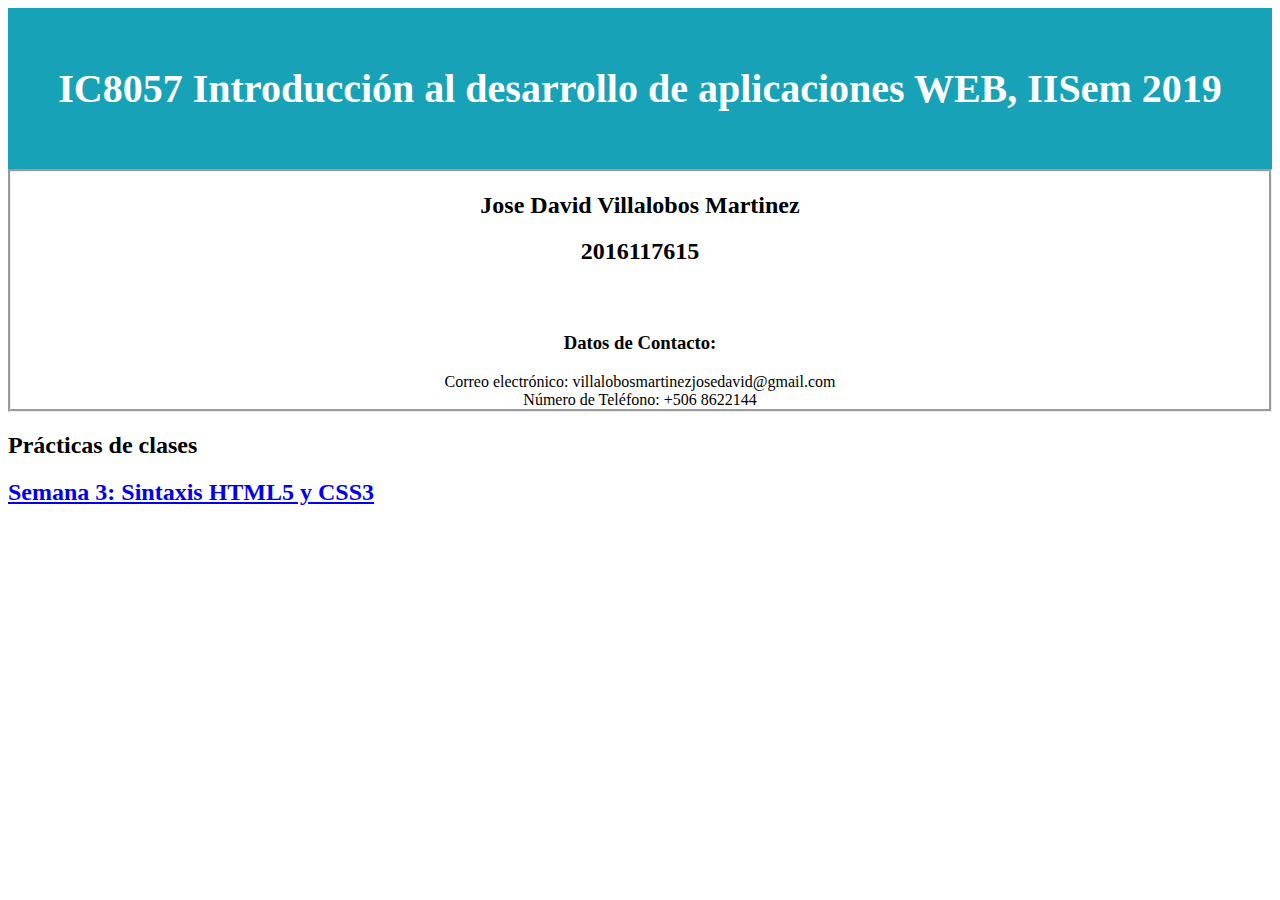
==== index.html @ 335ff614 "Basic index" ====
<!doctype html>
<html lang="en">
  <head>

    <link rel="stylesheet" href="styles.css">

    <body>

      <div class="titlebg">
        <h1> IC8057 Introducción al desarrollo de aplicaciones WEB, IISem 2019 </h1>
      </div>
      <div class="bodyInfo">
        <h2> Jose David Villalobos Martinez </h2>
        <h2> 2016117615 <h2>
        <img src="" alt="">
        <h3> Datos de Contacto:</h3>
          <div class="contactData"
          <ul>
            <li>Correo electrónico: villalobosmartinezjosedavid@gmail.com</li>
            <li>Número de Teléfono: +506 8622144</li>
          </ul>
        </div>
      </div>

      <div class="classPractices">
        <h2>Prácticas de clases<h2>
          <a href="act3.html"> Semana 3: Sintaxis HTML5 y CSS3 </a>
      </div>


    </body>
  </head>

</html>
---- styles.css ----
h1 {

      font-size: 40px;
      text-align: center;
      color: #FFFFFF;
      font-family: "Helvetica Neue", Helvetica, Arial, sans-serif.;

    }
    .titlebg{
      background: #17a2b8;
      padding: 30px;
    }
    .bodyInfo {

      border-style: groove;
      text-align: center;
    }
    .contactData {
    }
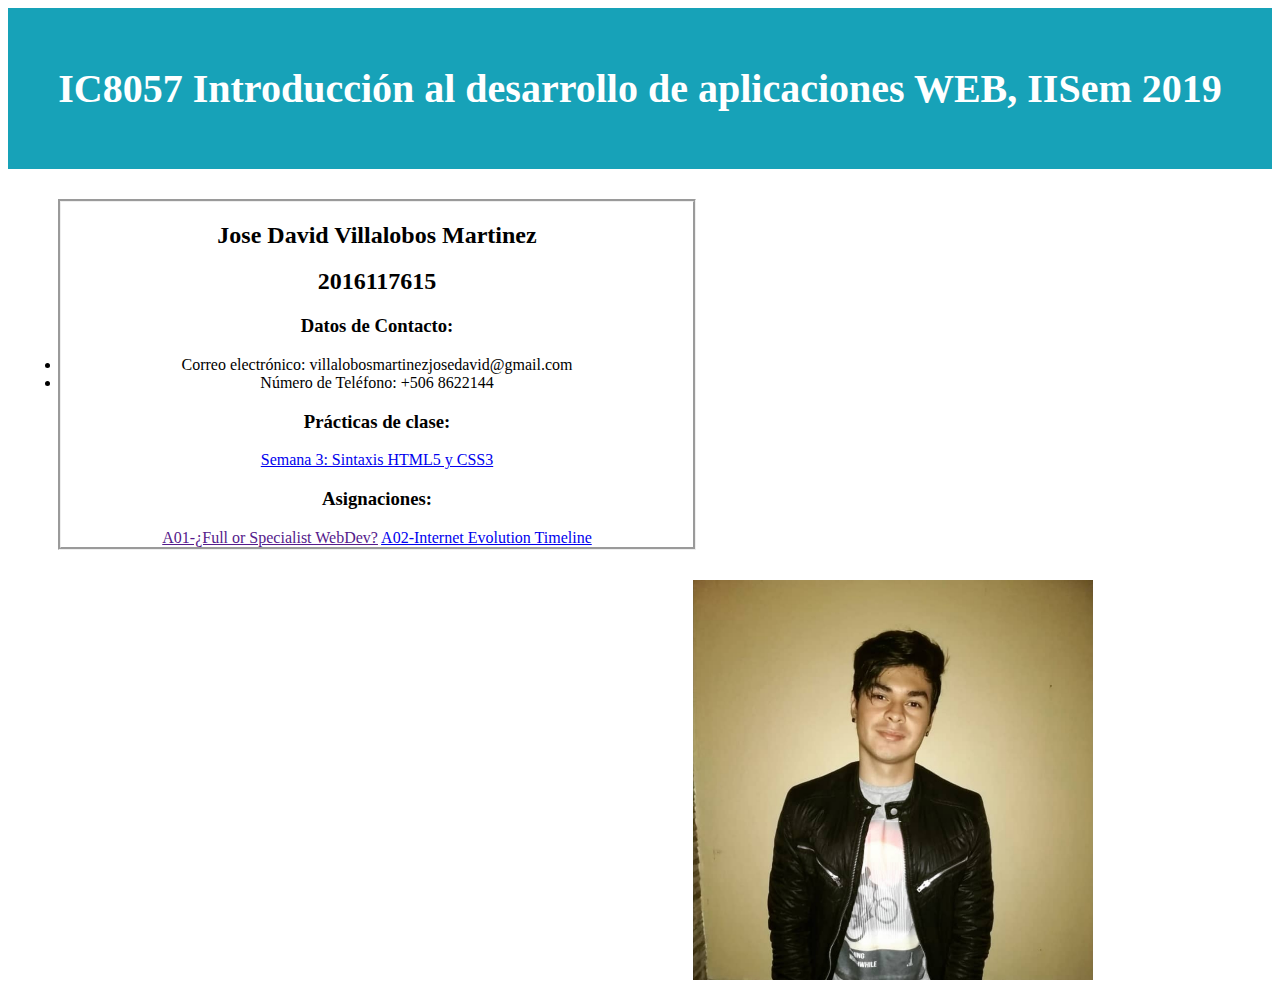
==== commit da55954c: "Added classwork and homework refs" ====
--- a/index.html
+++ b/index.html
@@ -9,10 +9,10 @@
       <div class="titlebg">
         <h1> IC8057 Introducción al desarrollo de aplicaciones WEB, IISem 2019 </h1>
       </div>
-      <div class="bodyInfo">
+
+      <section class="bodyInfo">
         <h2> Jose David Villalobos Martinez </h2>
         <h2> 2016117615 <h2>
-        <img src="" alt="">
         <h3> Datos de Contacto:</h3>
           <div class="contactData"
           <ul>
@@ -20,12 +20,23 @@
             <li>Número de Teléfono: +506 8622144</li>
           </ul>
         </div>
-      </div>
 
-      <div class="classPractices">
-        <h2>Prácticas de clases<h2>
-          <a href="act3.html"> Semana 3: Sintaxis HTML5 y CSS3 </a>
-      </div>
+        <div class="works">
+          <h3>Prácticas de clase:</h3>
+          <a href="classwork/sem3a.html">Semana 3: Sintaxis HTML5 y CSS3</a>
+        </div>
+
+        <div class="works">
+          <h3>Asignaciones:</h3>
+          <a href="">A01-¿Full or Specialist WebDev?</a>
+          <a href="homework/A01-EnsayoFullStackDev_JoseDavidVillalobosMartinez.pdf">A02-Internet Evolution Timeline</a>
+        </div>
+      </section>
+
+      <aside class="picInfo">
+        <img id="profilePic" src="pic.jpeg" alt="">
+
+      </aside>
 
 
     </body>
--- a/styles.css
+++ b/styles.css
@@ -12,9 +12,24 @@
       padding: 30px;
     }
     .bodyInfo {
-
+      margin-top: 30px;
       border-style: groove;
       text-align: center;
+      float: left;
+      width: 50%;
+      margin-left: 50px;
     }
-    .contactData {
+
+    .picInfo {
+      margin-top: 30px;
+      margin-right: 200px;
+      float:right;
+      width: 30%;
     }
+
+    #profilePic {
+      width:400px;
+      height: 400px;
+      margin-right: : 100px;
+      margin-top: : 30px;
+    }
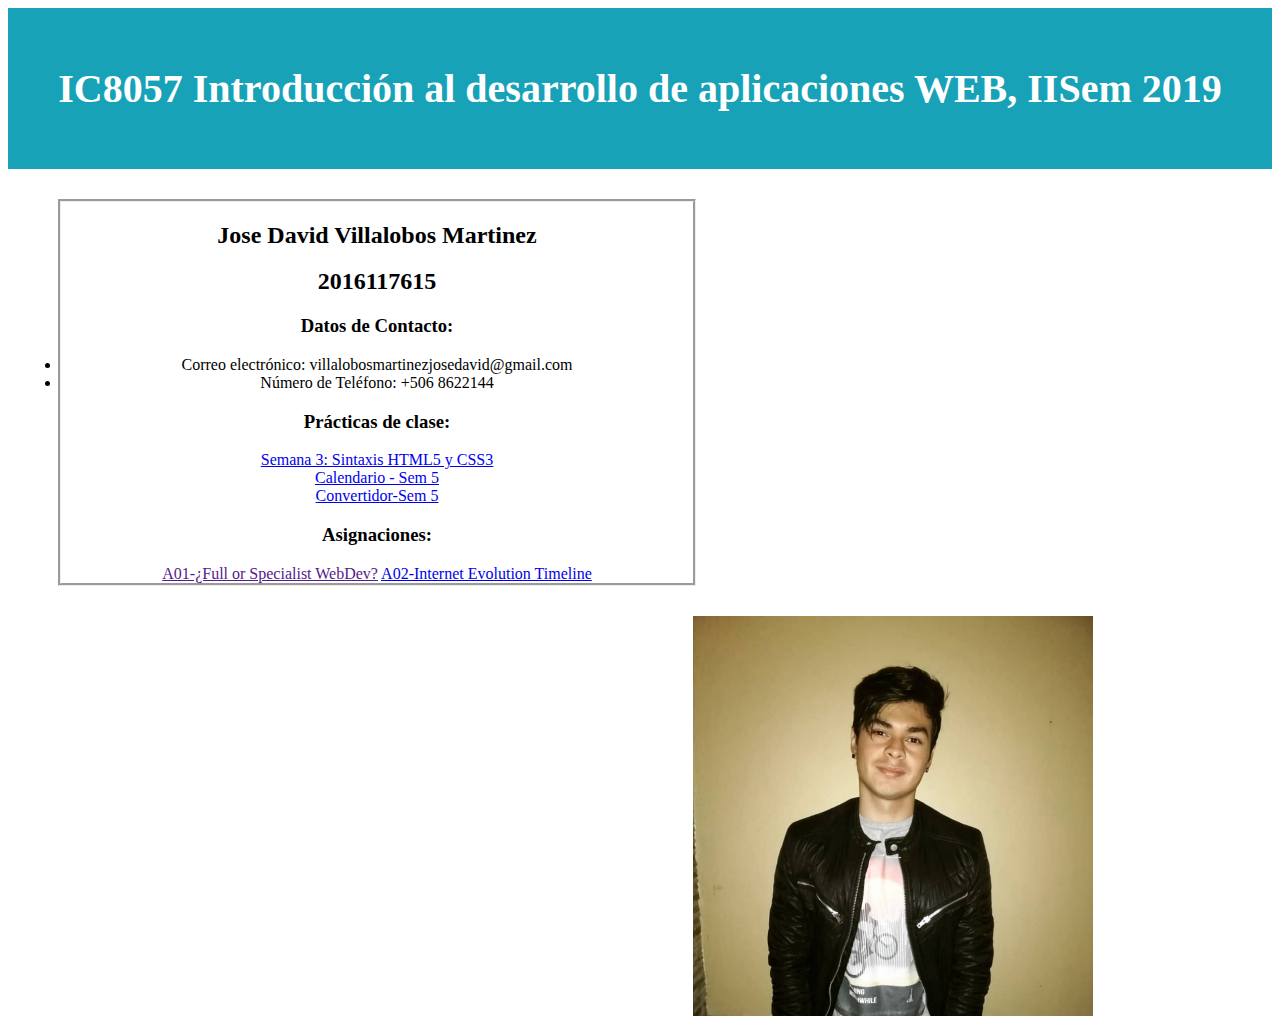
==== commit d174fff2: "Convertidor y calendario" ====
--- a/index.html
+++ b/index.html
@@ -24,6 +24,10 @@
         <div class="works">
           <h3>Prácticas de clase:</h3>
           <a href="classwork/sem3a.html">Semana 3: Sintaxis HTML5 y CSS3</a>
+          </br>
+          <a href="Calendario/calendario.html">Calendario - Sem 5</a>
+          </br>
+          <a href="ConversorDivisas/conversorDivisas.html"> Convertidor-Sem 5</a>
         </div>
 
         <div class="works">
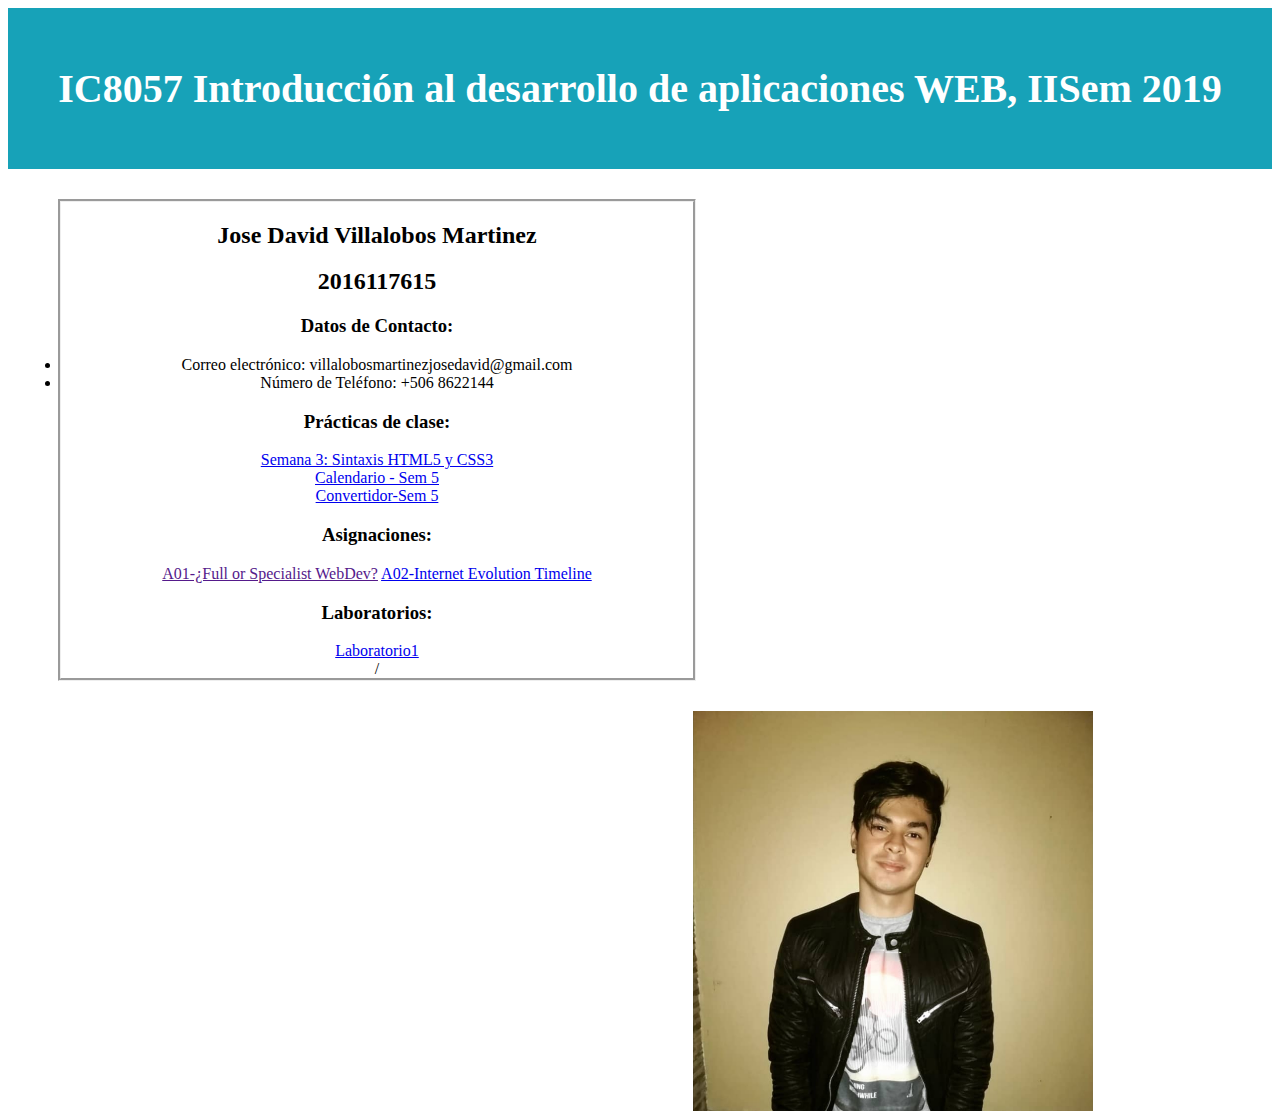
==== commit 88ba8524: "Lab1" ====
--- a/index.html
+++ b/index.html
@@ -35,7 +35,12 @@
           <a href="">A01-¿Full or Specialist WebDev?</a>
           <a href="homework/A01-EnsayoFullStackDev_JoseDavidVillalobosMartinez.pdf">A02-Internet Evolution Timeline</a>
         </div>
-      </section>
+
+      <div class="words">
+        <h3>Laboratorios:</h3>
+        <a href="labs/lab1Web/index.html">Laboratorio1</a>
+      </div>/
+    </section>
 
       <aside class="picInfo">
         <img id="profilePic" src="pic.jpeg" alt="">
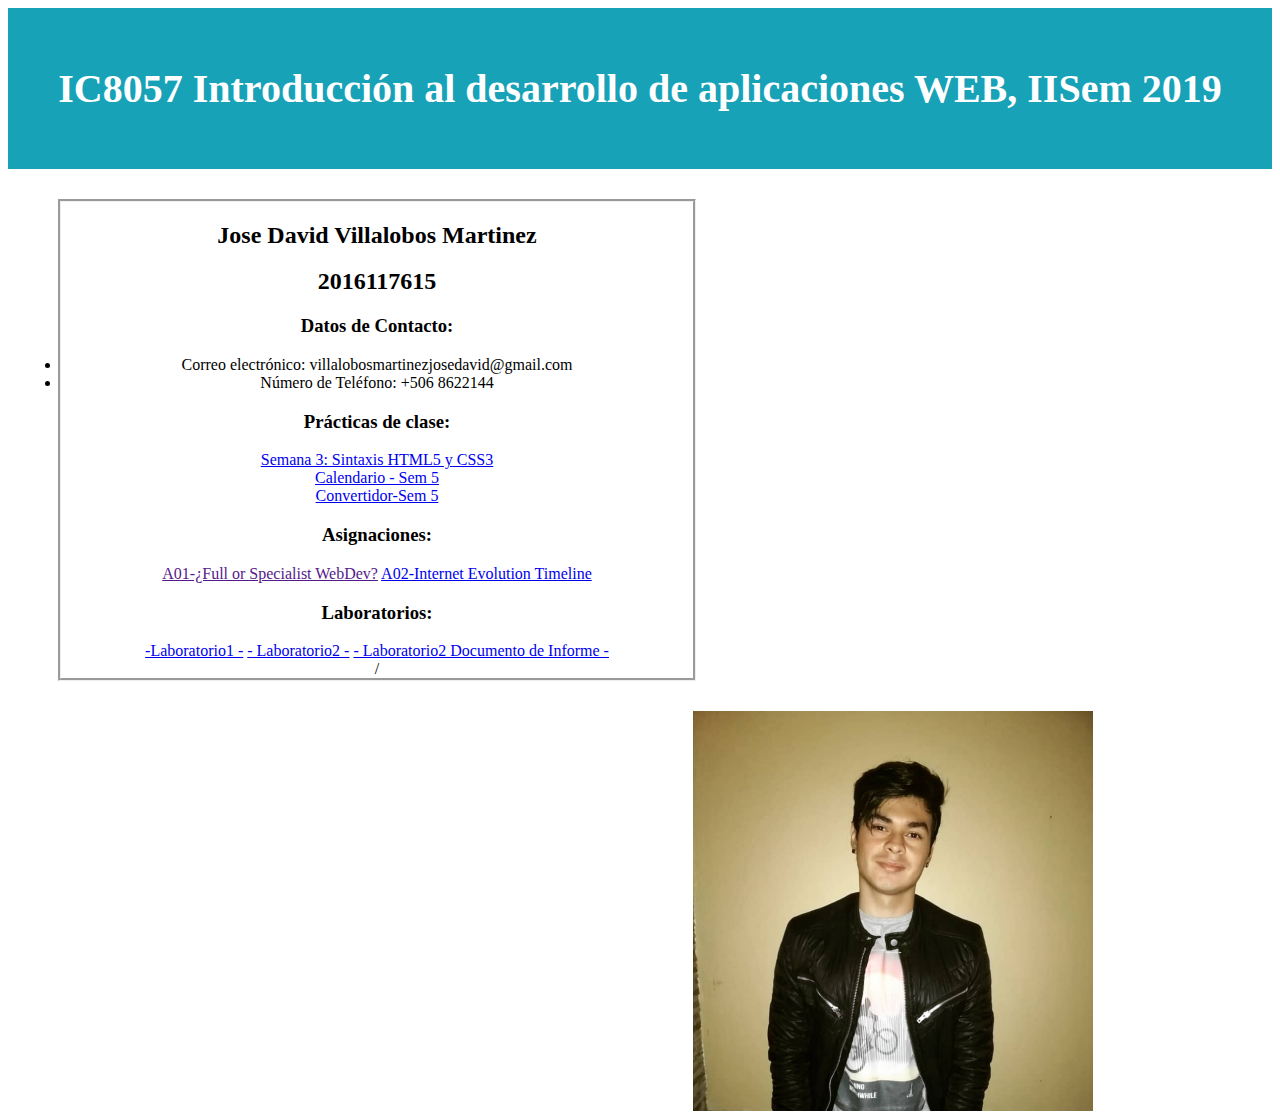
==== commit 691c4e18: "Laboratorio 2" ====
--- a/index.html
+++ b/index.html
@@ -38,7 +38,9 @@
 
       <div class="words">
         <h3>Laboratorios:</h3>
-        <a href="labs/lab1Web/index.html">Laboratorio1</a>
+        <a href="labs/lab1Web/index.html"> -Laboratorio1 -</a>
+        <a href="labs/lab2Web/index.html">- Laboratorio2 -</a>
+        <a href="labs/lab2Web/doc.pdf">- Laboratorio2 Documento de Informe -</a>
       </div>/
     </section>
 
